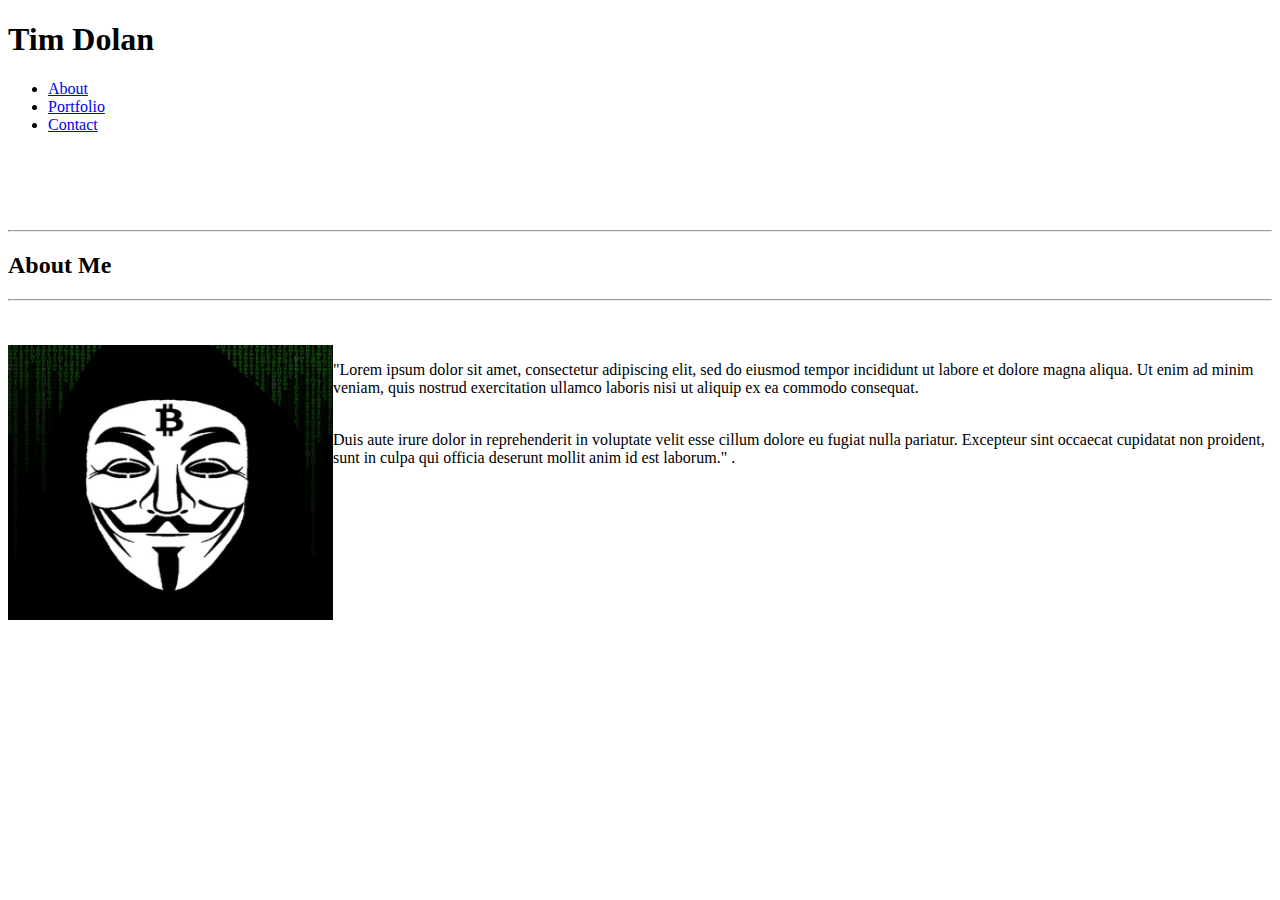
==== index.html @ 6ca0bfcd "basic-portfolio" ====
<!DOCTYPE html>
<html lang="en">
<head>

<meta charset="UTF-8">
<meta name="viewport" content="width=device-width, initial-scale=1.0">
<meta http-equiv="X-UA-Compatible" content="ie=edge">
<title>About Me</title>

<link rel="stylesheet" type="text/css" href="./assets/css/Style.css">

</head>

    <body>
            <link rel="stylesheet" type="img" href="./assets/images">
        <div class="header">

    <div class="container">

<div class= "logo">
        <h1> Tim Dolan </h1>
</div> 

<div class="nav"> 
<ul>
    <li><a href="index.html">About</a></li>
    <li><a href="Portfolio.html">Portfolio</a></li>
    <li><a href="contact.html" >Contact</a></li>



</ul>

</div>
</div>  
</div>


<br><br><br><br>
<hr>
<div id="two">

</div>
<section id="textblock">
<div class="text">
        

<div class"container">
        <h2> About Me </h2>

        <hr>
    <div class "content">
<!-- Some body copy -->
<div class="wrapper">
<br>
<br>
    <img  id=anon src="./assets/images/anon.jpg"height=275 width=325 style="float:left;">
<p id=text>"Lorem ipsum dolor sit amet, consectetur adipiscing elit, sed do eiusmod tempor incididunt ut labore et dolore magna aliqua. Ut enim ad 
    minim veniam, quis nostrud exercitation ullamco laboris nisi ut aliquip ex ea commodo consequat. 

<br><br>
<p id=text2> </p>Duis aute irure dolor in reprehenderit in voluptate velit esse cillum dolore eu fugiat nulla pariatur. 
Excepteur sint occaecat cupidatat non proident, sunt in culpa qui officia deserunt mollit anim id est laborum." .</p>

</section>
</div> 
    </div>
            </div>
        </body>

</html>
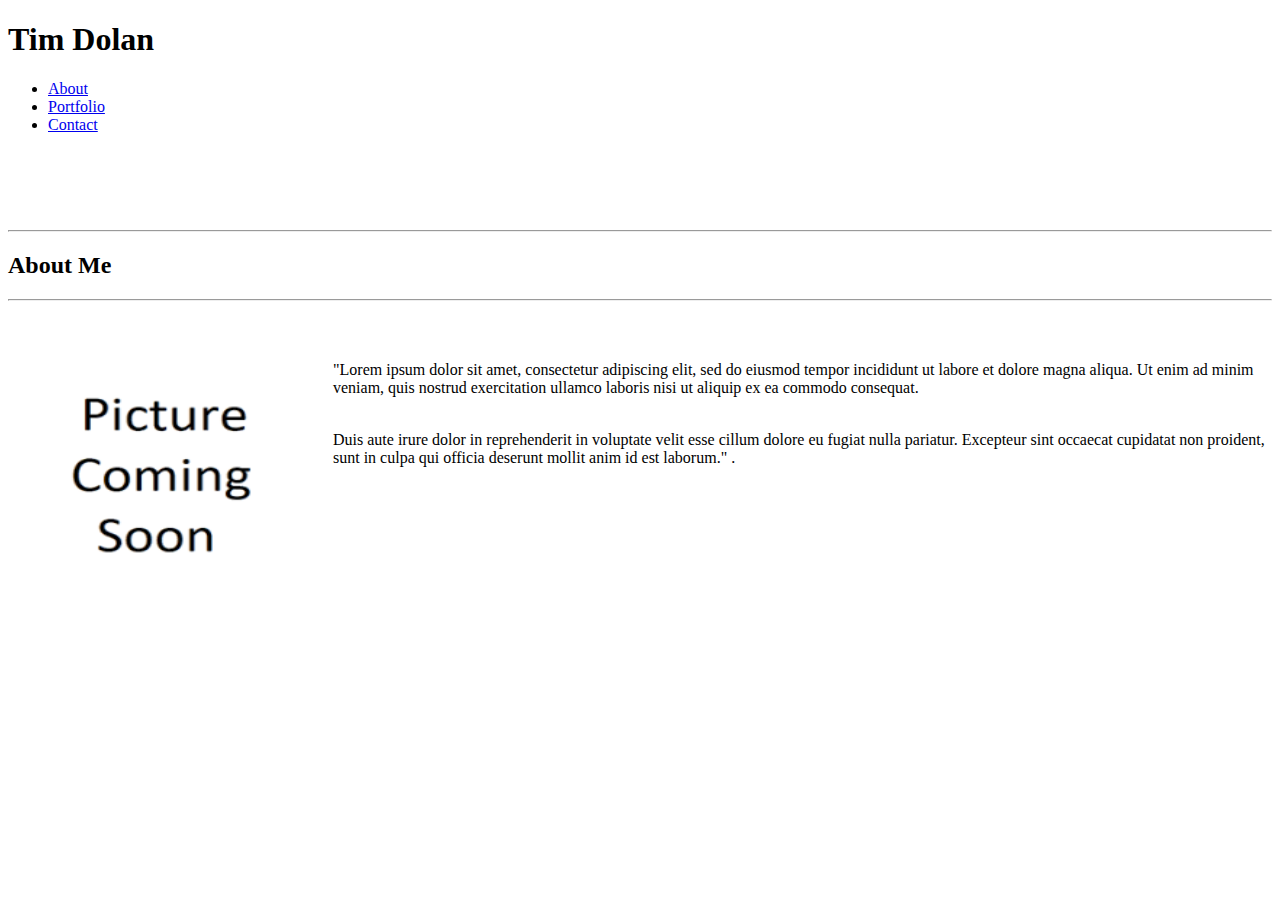
==== commit 5677f387: "Basic-Portfolio" ====
--- a/index.html
+++ b/index.html
@@ -1,71 +1,84 @@
 <!DOCTYPE html>
 <html lang="en">
+
 <head>
 
-<meta charset="UTF-8">
-<meta name="viewport" content="width=device-width, initial-scale=1.0">
-<meta http-equiv="X-UA-Compatible" content="ie=edge">
-<title>About Me</title>
+    <meta charset="UTF-8">
+    <meta name="viewport" content="width=device-width, initial-scale=1.0">
+    <meta http-equiv="X-UA-Compatible" content="ie=edge">
+    <title>About Me</title>
 
-<link rel="stylesheet" type="text/css" href="./assets/css/Style.css">
+    <link rel="stylesheet" type="text/css" href="./assets/css/Style.css">
 
 </head>
 
-    <body>
-            <link rel="stylesheet" type="img" href="./assets/images">
-        <div class="header">
+<body background=C:\Users\timmy\Documents\hmwk\Basic-Portfolio\assets\images\bkgrnd.png>
+    <link rel="stylesheet" type="img" href="./assets/images">
+    <div class="header">
 
-    <div class="container">
+        <div class="container">
 
-<div class= "logo">
-        <h1> Tim Dolan </h1>
-</div> 
+            <div class="logo">
+                <h1> Tim Dolan </h1>
+            </div>
 
-<div class="nav"> 
-<ul>
-    <li><a href="index.html">About</a></li>
-    <li><a href="Portfolio.html">Portfolio</a></li>
-    <li><a href="contact.html" >Contact</a></li>
+            <div class="nav">
+                <ul>
+                    <li>
+                        <a href="index.html">About</a>
+                    </li>
+                    <li>
+                        <a href="Portfolio.html">Portfolio</a>
+                    </li>
+                    <li>
+                        <a href="contact.html">Contact</a>
+                    </li>
 
 
 
-</ul>
+                </ul>
 
-</div>
-</div>  
-</div>
+            </div>
+        </div>
+    </div>
 
 
-<br><br><br><br>
-<hr>
-<div id="two">
+    <br>
+    <br>
+    <br>
+    <br>
+    <hr>
+    <div id="two">
 
-</div>
-<section id="textblock">
-<div class="text">
-        
+    </div>
+    <section id="textblock">
+        <div class="text">
 
-<div class"container">
-        <h2> About Me </h2>
 
-        <hr>
-    <div class "content">
-<!-- Some body copy -->
-<div class="wrapper">
-<br>
-<br>
-    <img  id=anon src="./assets/images/anon.jpg"height=275 width=325 style="float:left;">
-<p id=text>"Lorem ipsum dolor sit amet, consectetur adipiscing elit, sed do eiusmod tempor incididunt ut labore et dolore magna aliqua. Ut enim ad 
-    minim veniam, quis nostrud exercitation ullamco laboris nisi ut aliquip ex ea commodo consequat. 
+            <div class "container">
+                <h2> About Me </h2>
 
-<br><br>
-<p id=text2> </p>Duis aute irure dolor in reprehenderit in voluptate velit esse cillum dolore eu fugiat nulla pariatur. 
-Excepteur sint occaecat cupidatat non proident, sunt in culpa qui officia deserunt mollit anim id est laborum." .</p>
+                <hr>
+                <div class "content">
 
-</section>
-</div> 
+                    <div class="wrapper">
+                        <br>
+                        <br>
+                        <img id=anon src="./assets/images/comingsoon.png" height=275 width=325 style="float:left;">
+                        <p id=text>"Lorem ipsum dolor sit amet, consectetur adipiscing elit, sed do eiusmod tempor incididunt ut labore
+                            et dolore magna aliqua. Ut enim ad minim veniam, quis nostrud exercitation ullamco laboris nisi
+                            ut aliquip ex ea commodo consequat.
+
+                            <br>
+                            <br>
+                            <p id=text2> </p>Duis aute irure dolor in reprehenderit in voluptate velit esse cillum dolore eu fugiat nulla
+                            pariatur. Excepteur sint occaecat cupidatat non proident, sunt in culpa qui officia deserunt
+                            mollit anim id est laborum." .</p>
+
+    </section>
     </div>
-            </div>
-        </body>
+    </div>
+    </div>
+</body>
 
 </html>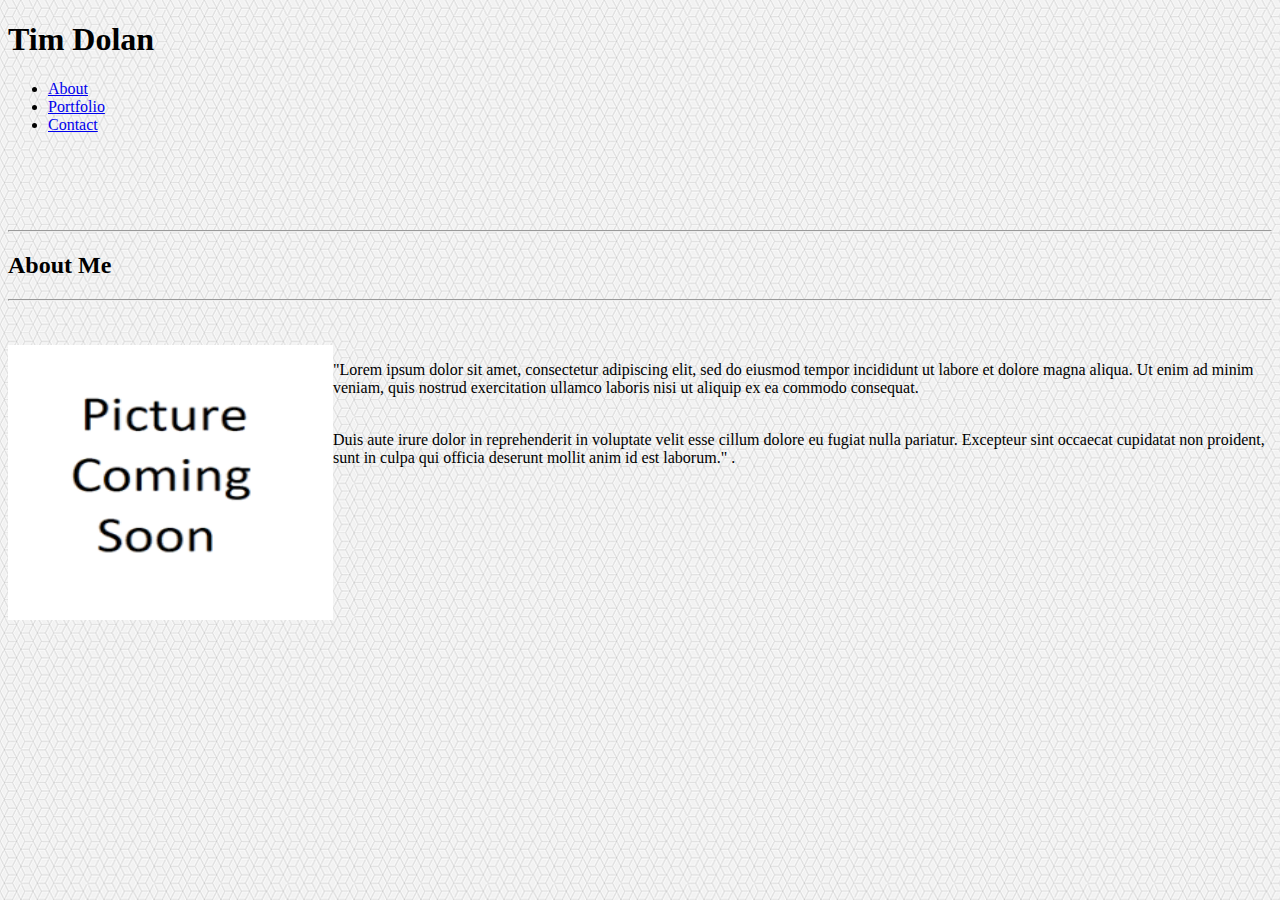
==== commit 71824661: "Basic-portfolio" ====
--- a/index.html
+++ b/index.html
@@ -12,8 +12,8 @@
 
 </head>
 
-<body background=C:\Users\timmy\Documents\hmwk\Basic-Portfolio\assets\images\bkgrnd.png>
-    <link rel="stylesheet" type="img" href="./assets/images">
+<body background="assets/images/bkgrnd.png">
+        <link rel="stylesheet" type="img" href="./assets/images">
     <div class="header">
 
         <div class="container">
@@ -28,7 +28,7 @@
                         <a href="index.html">About</a>
                     </li>
                     <li>
-                        <a href="Portfolio.html">Portfolio</a>
+                        <a href="portfolio.html">Portfolio</a>
                     </li>
                     <li>
                         <a href="contact.html">Contact</a>
@@ -64,7 +64,7 @@
                     <div class="wrapper">
                         <br>
                         <br>
-                        <img id=anon src="./assets/images/comingsoon.png" height=275 width=325 style="float:left;">
+                        <img id=anon src="assets/images/comingsoon.png" height=275 width=325 style="float:left;">
                         <p id=text>"Lorem ipsum dolor sit amet, consectetur adipiscing elit, sed do eiusmod tempor incididunt ut labore
                             et dolore magna aliqua. Ut enim ad minim veniam, quis nostrud exercitation ullamco laboris nisi
                             ut aliquip ex ea commodo consequat.
